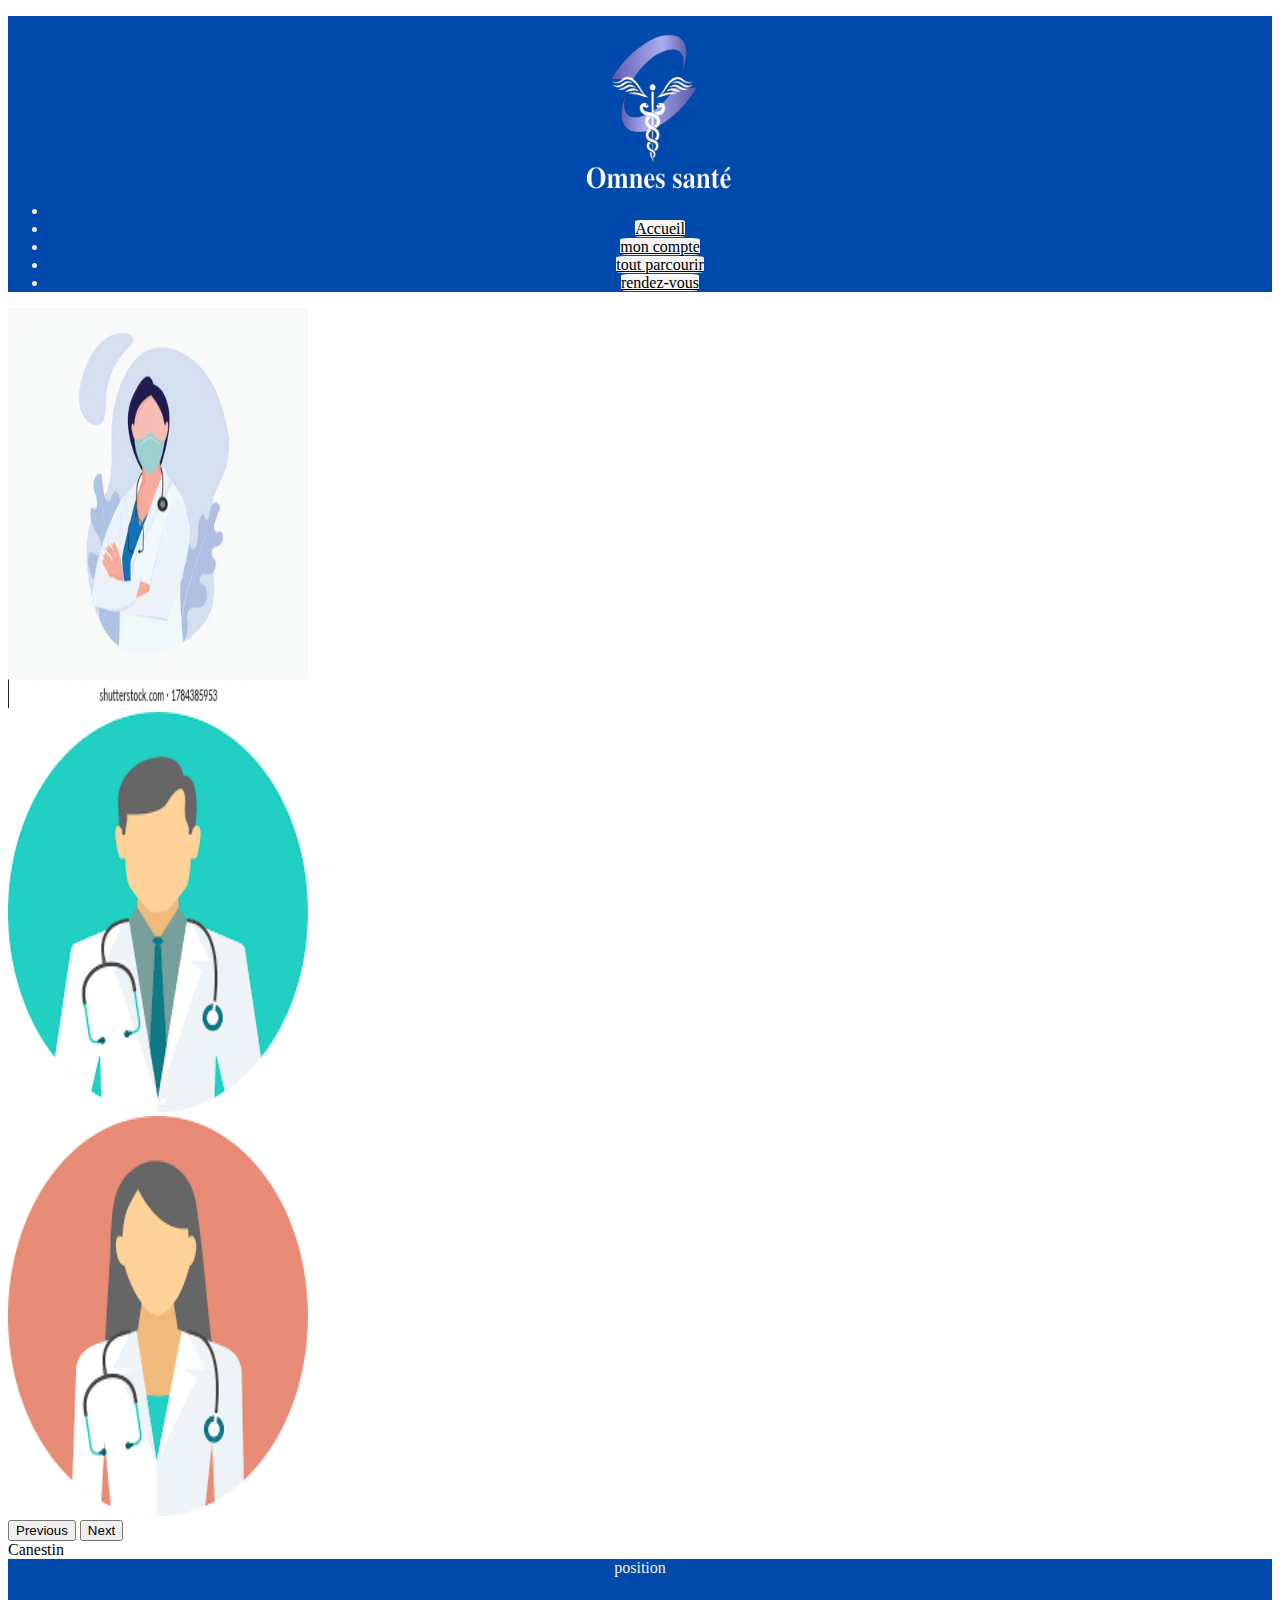
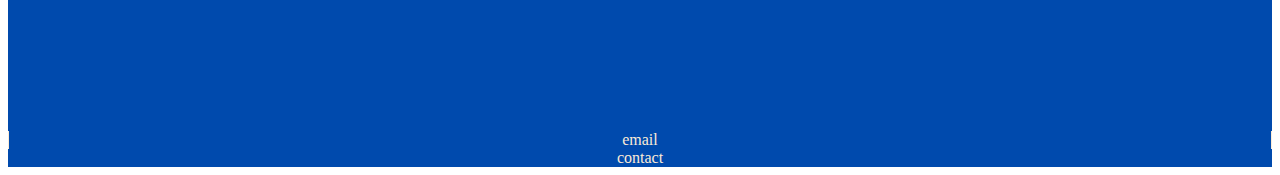
==== accueil.html @ dcaf0abf "Essai push" ====
<!DOCTYPE html>
<html>
<head>
<meta charset="utf-8">
<title> Page d'Accueil </title>
</head>
<link href="https://cdn.jsdelivr.net/npm/bootstrap@5.2.0-beta1/dist/css/bootstrap.min.css" rel="stylesheet" integrity="sha384-0evHe/X+R7YkIZDRvuzKMRqM+OrBnVFBL6DOitfPri4tjfHxaWutUpFmBp4vmVor" crossorigin="anonymous">
<link rel="stylesheet" href="header_footer.css">
<body>
<form id="general">
<div class="container-fluid"id="header">
	<div class="row ">
    <ul class="nav nav-pills align-items-center">
    <div class="col"><li class="nav-item">
      <img src="image/LOGO.png" width="200" height="200"></li>
    </div>
    <div class="col offset-1">      <li class="nav-item">
      <a class="nav-link active"  href="#">Accueil</a>
    </li></div>
    <div class="col offset-1">      <li class="nav-item">
      <a class="nav-link active"  href="#">mon compte</a>
    </li></div>
    <div class="col offset-1">      <li class="nav-item">
      <a class="nav-link active"  href="#">tout parcourir</a>
    </li></div>
    <div class="col offset-1">      <li class="nav-item">
      <a class="nav-link active"  href="#">rendez-vous</a>
    </li></div>
  </ul>
  </div>
</div>
<!-- fin du header -->
	

<div id="section">
</div>

</form>
<div class="container">
	<div class="row">
		<div class="col-sm-12 col-md-8 col-lg-6 offset-4 justify-content-center">

<div id="carousel" class="carousel slide" data-bs-ride="carousel">
  <div class="carousel-inner">
    <div class="carousel-item active" data-bs-interval="10000">
      <img src="image/doc3.webp" class="img-fluid" alt="docteur3" height="400" width="300">
    </div>
    <div class="carousel-item" data-bs-interval="2000">
      <img src="image/doc2.png" class="img-fluid" alt="docteur2" height="400" width="300">
    </div>
    <div class="carousel-item">
      <img src="image/doc1.png" class="img-fluid" alt="docteur1" height="400" width="300">
    </div>
  </div>
  <button class="carousel-control-prev" type="button" data-bs-target="#carousel" data-bs-slide="prev">
    <span class="carousel-control-prev-icon" aria-hidden="true"></span>
    <span class="visually-hidden">Previous</span>
  </button>
  <button class="carousel-control-next" type="button" data-bs-target="#carousel" data-bs-slide="next">
    <span class="carousel-control-next-icon" aria-hidden="true"></span>
    <span class="visually-hidden">Next</span>
  </button>
  <!-- fin de la div carousel -->
</div>

<!-- fin de la div offset -->
</div>
<!-- fin de la div row -->
</div>
<!-- fin de la div container -->
</div>
<!-- début du footer-->

Canestin
<div class="container-fluid" id="footer">
  <div class="row">
    <div class="col">position<br>
      <!-- lien pour la carte google map-->
      <iframe src="https://www.google.com/maps/embed?pb=!1m18!1m12!1m3!1d2625.351678858319!2d2.285043715830529!3d48.
      851503909145414!2m3!1f0!2f0!3f0!3m2!1i1024!2i768!4f13.1!3m3!1m2!1s0x47e6700497ee3ec5%3A0xdd60f514adcdb346!2s37%20Quai%20de%20Grenelle%2C%2075015%20Paris!
      5e0!3m2!1sfr!2sfr!4v1653397775905!5m2!1sfr!2sfr"
       width="auto" height="auto" style="border:0;" allowfullscreen="" loading="lazy" referrerpolicy="no-referrer-when-downgrade"></iframe>
    </div>
    <div class="col" id="midlefooter">email</div>

    <div class="col">contact</div>

  </div>
</div>
  <!-- fin du footer-->
<script src="https://cdn.jsdelivr.net/npm/bootstrap@5.2.0-beta1/dist/js/bootstrap.bundle.min.js" integrity="sha384-pprn3073KE6tl6bjs2QrFaJGz5/SUsLqktiwsUTF55Jfv3qYSDhgCecCxMW52nD2" crossorigin="anonymous"></script>
</body>
</html>
---- header_footer.css ----
#header{text-align:center;
    background-color: #004AAD;
color: antiquewhite;
}
#footer {
    background-color: #004AAD;
    color: antiquewhite;
    text-align: center; }
  #midlefooter {
    border-right: 1px solid antiquewhite;
    border-left: 1px solid antiquewhite;  
  }
  .nav-pills .nav-link.active, .nav-pills .show>.nav-link {
    color: black;
    background-color: whitesmoke;
    border-radius: 10%;
}
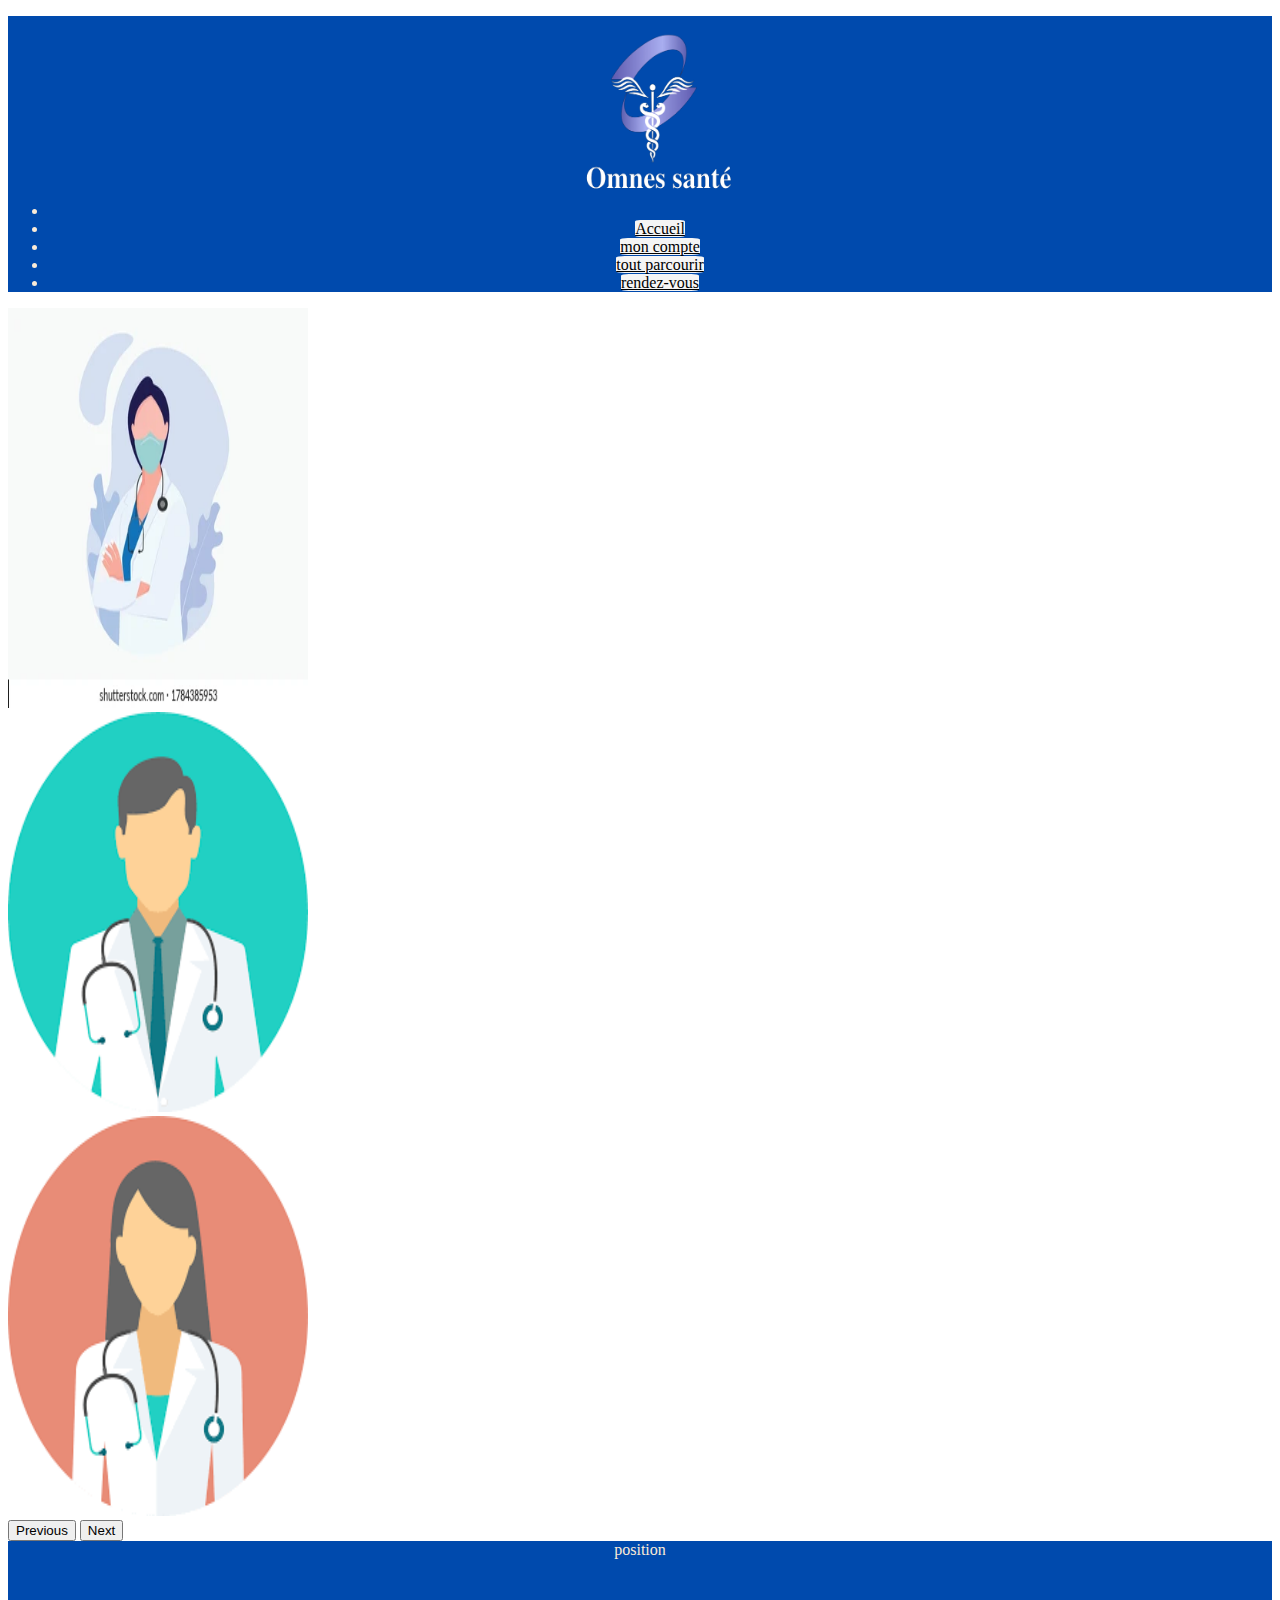
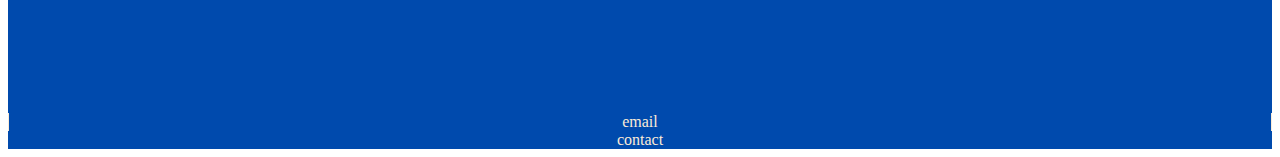
==== commit 5deb413b: "ajout popup" ====
--- a/accueil.html
+++ b/accueil.html
@@ -21,7 +21,7 @@
       <a class="nav-link active"  href="#">mon compte</a>
     </li></div>
     <div class="col offset-1">      <li class="nav-item">
-      <a class="nav-link active"  href="#">tout parcourir</a>
+      <a class="nav-link active" href="" onClick="ouvrirFenetre('/popup/toutparcourir.html');">tout parcourir</a>
     </li></div>
     <div class="col offset-1">      <li class="nav-item">
       <a class="nav-link active"  href="#">rendez-vous</a>
@@ -70,8 +70,6 @@
 <!-- fin de la div container -->
 </div>
 <!-- début du footer-->
-
-Canestin
 <div class="container-fluid" id="footer">
   <div class="row">
     <div class="col">position<br>
@@ -88,6 +86,13 @@
   </div>
 </div>
   <!-- fin du footer-->
-<script src="https://cdn.jsdelivr.net/npm/bootstrap@5.2.0-beta1/dist/js/bootstrap.bundle.min.js" integrity="sha384-pprn3073KE6tl6bjs2QrFaJGz5/SUsLqktiwsUTF55Jfv3qYSDhgCecCxMW52nD2" crossorigin="anonymous"></script>
+<script src="https://cdn.jsdelivr.net/npm/bootstrap@5.2.0-beta1/dist/js/bootstrap.bundle.min.js" 
+integrity="sha384-pprn3073KE6tl6bjs2QrFaJGz5/SUsLqktiwsUTF55Jfv3qYSDhgCecCxMW52nD2" crossorigin="anonymous">
+
+function ouvrirFenetre(url){
+ var win = window.open(url, "popup", "toolbar=0, location=0, directories=0, status=0, scrollbars=0, resizable=0, copyhistory=0, width=500, height=350,screenX=200,screenY=200");
+ win.focus();
+ }
+</script>
 </body>
 </html>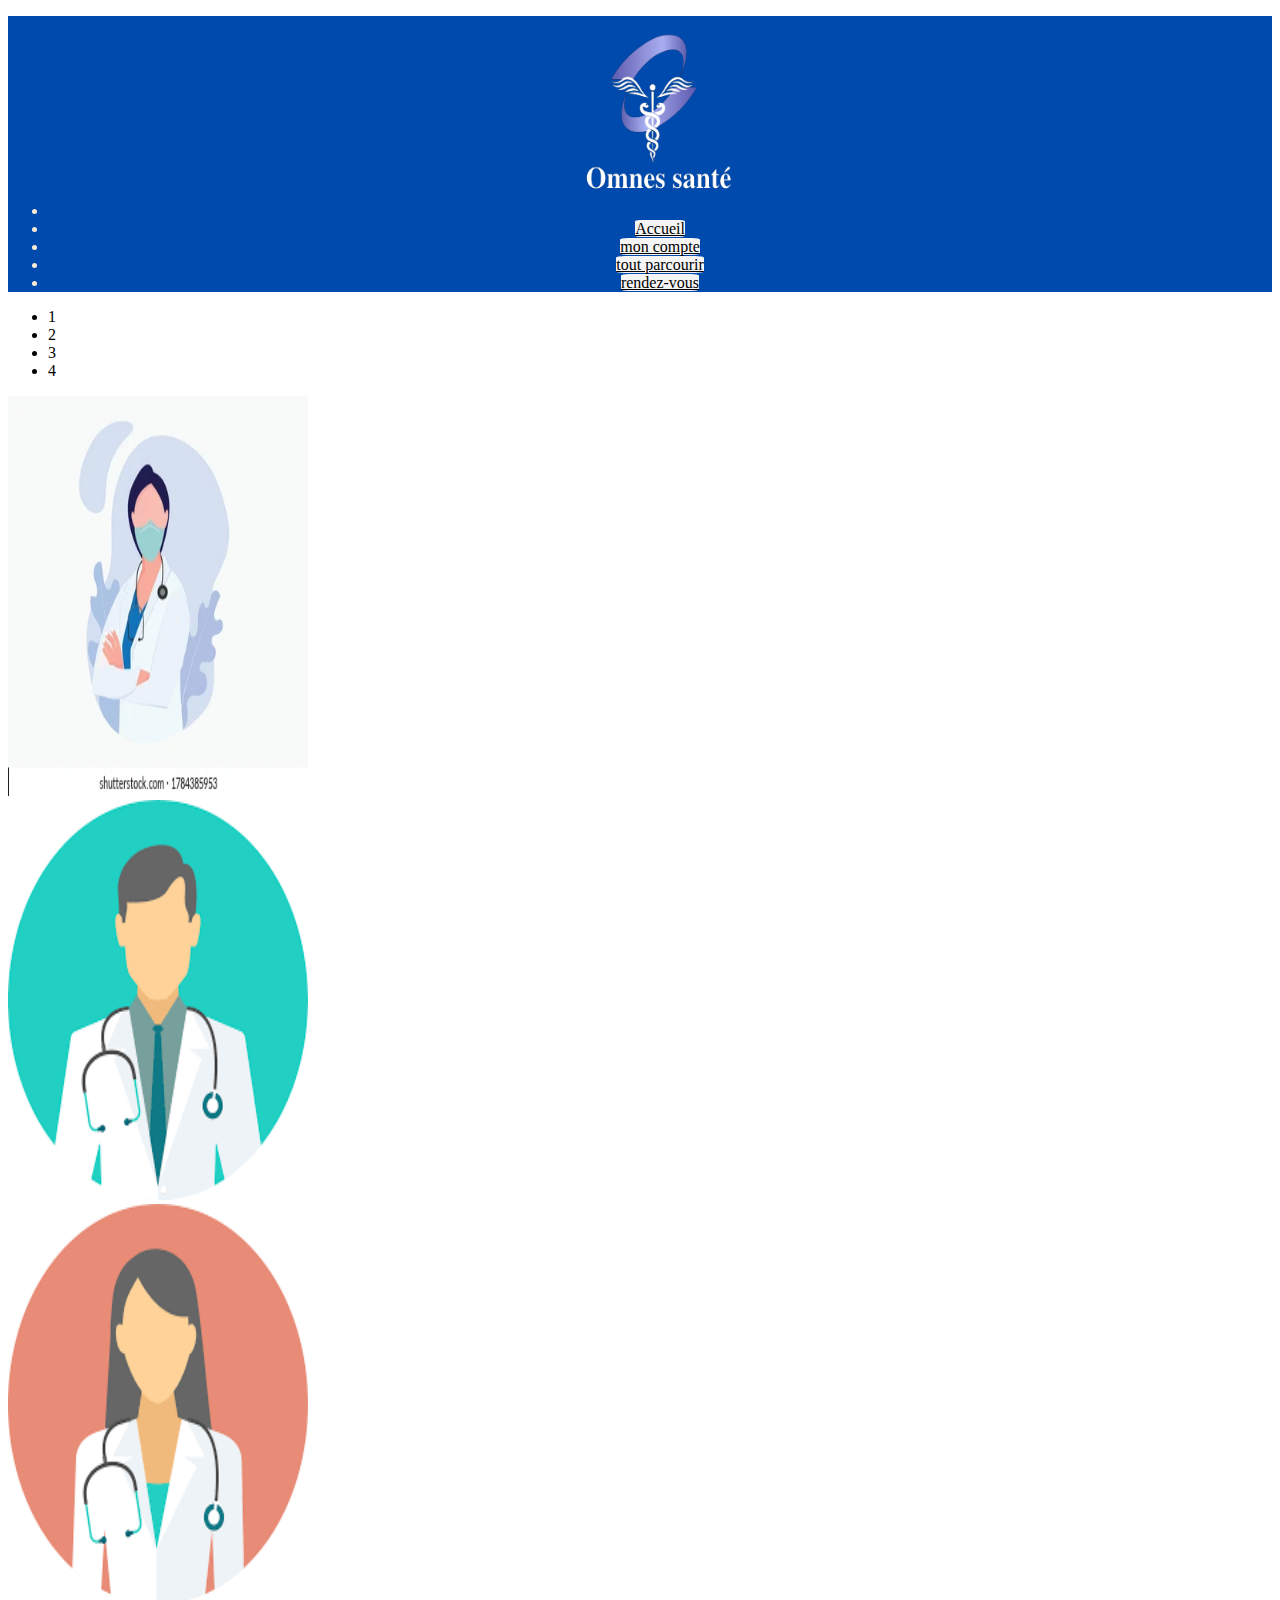
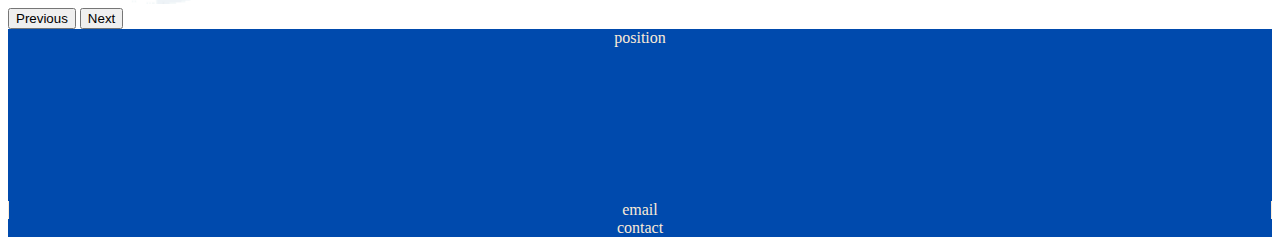
==== commit 25779d1a: "Update accueil.html" ====
--- a/accueil.html
+++ b/accueil.html
@@ -30,8 +30,16 @@
   </div>
 </div>
 <!-- fin du header -->
-	
-
+	<!--PUll up pull up  -->
+  <!-- Ta guelle -->
+<div>
+  <ul>
+    <li>1</li>
+    <li>2</li>
+    <li>3</li>
+    <li>4</li>
+  </ul>
+</div>
 <div id="section">
 </div>
 
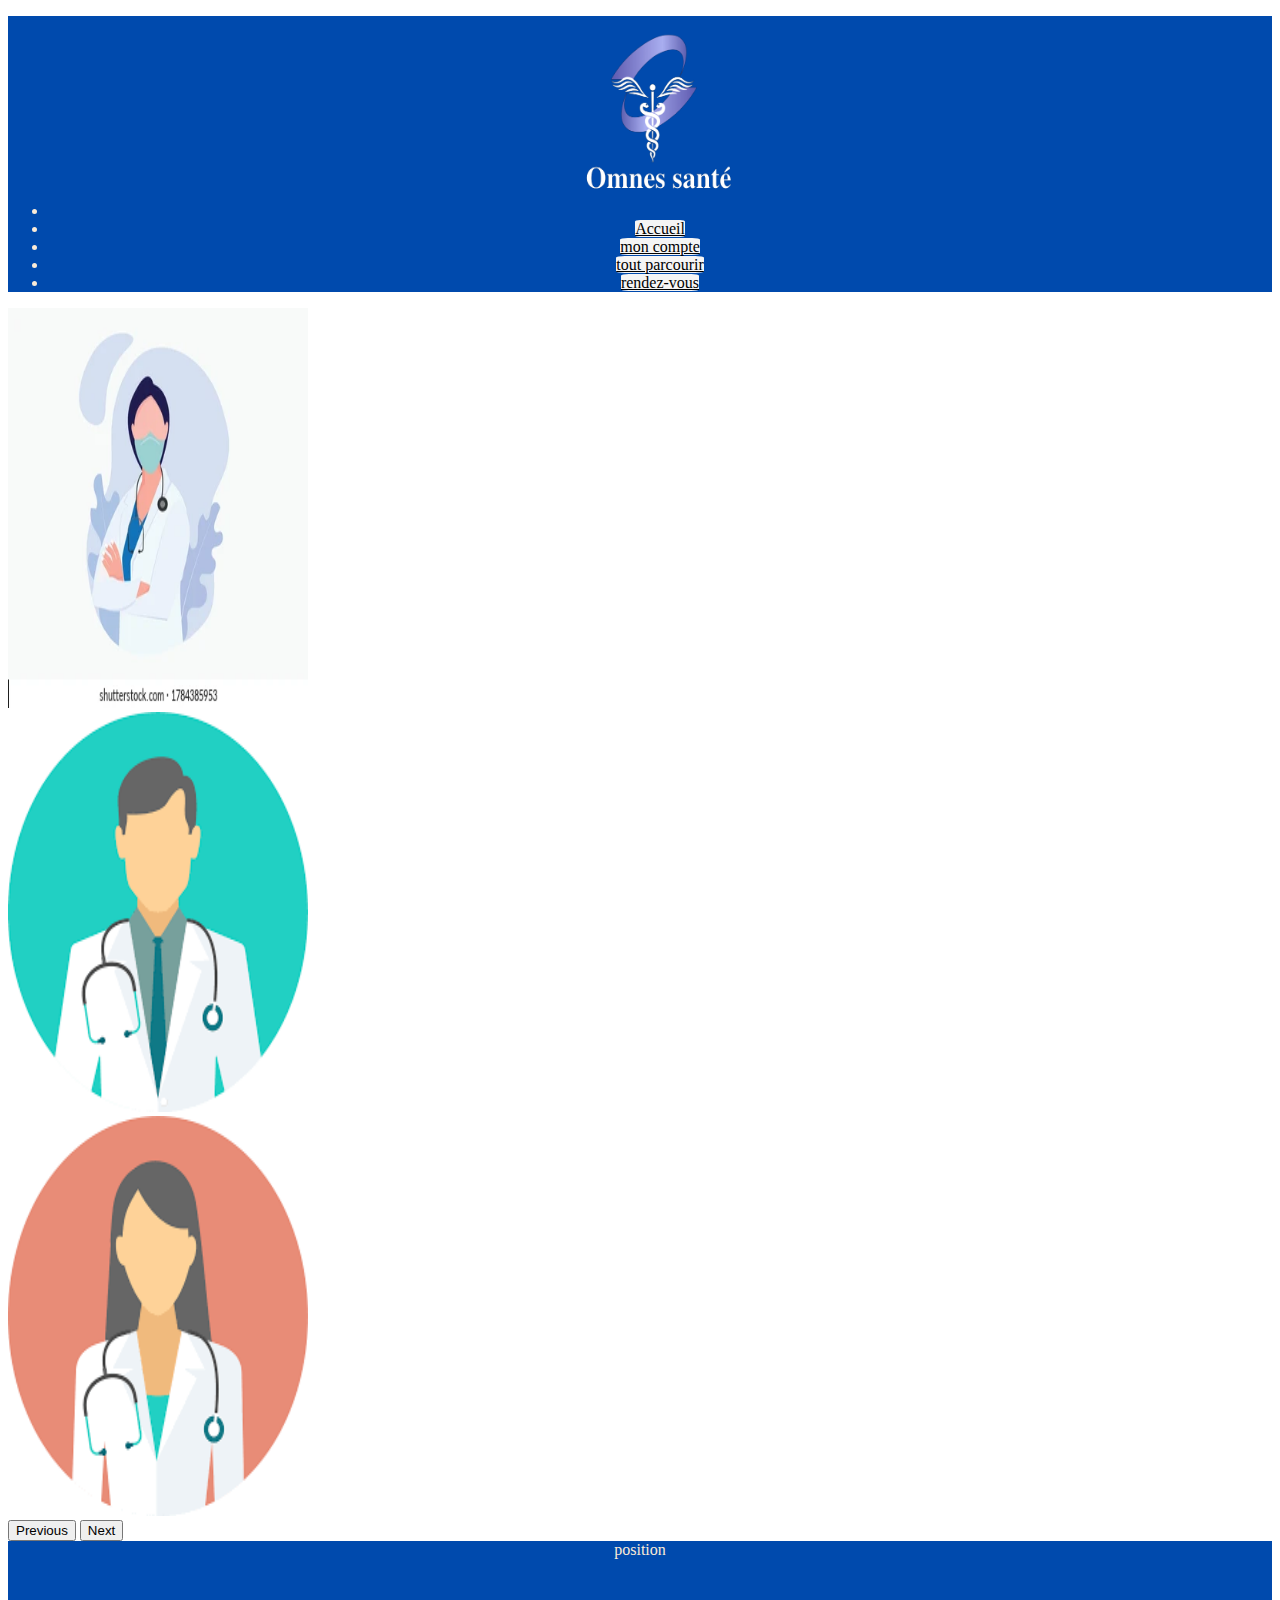
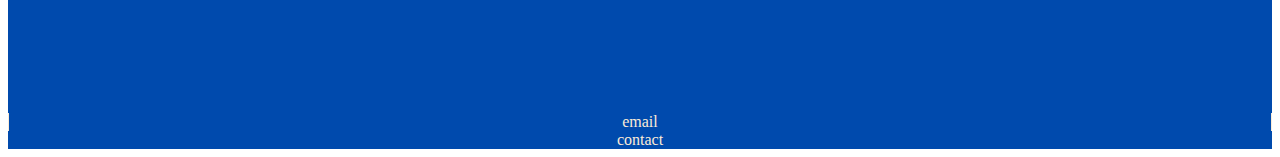
==== commit b51f46f7: "correction" ====
--- a/accueil.html
+++ b/accueil.html
@@ -30,15 +30,6 @@
   </div>
 </div>
 <!-- fin du header -->
-	<!--PUll up pull up  -->
-  <!-- Ta guelle -->
-<div>
-  <ul>
-    <li>1</li>
-    <li>2</li>
-    <li>3</li>
-    <li>4</li>
-  </ul>
 </div>
 <div id="section">
 </div>
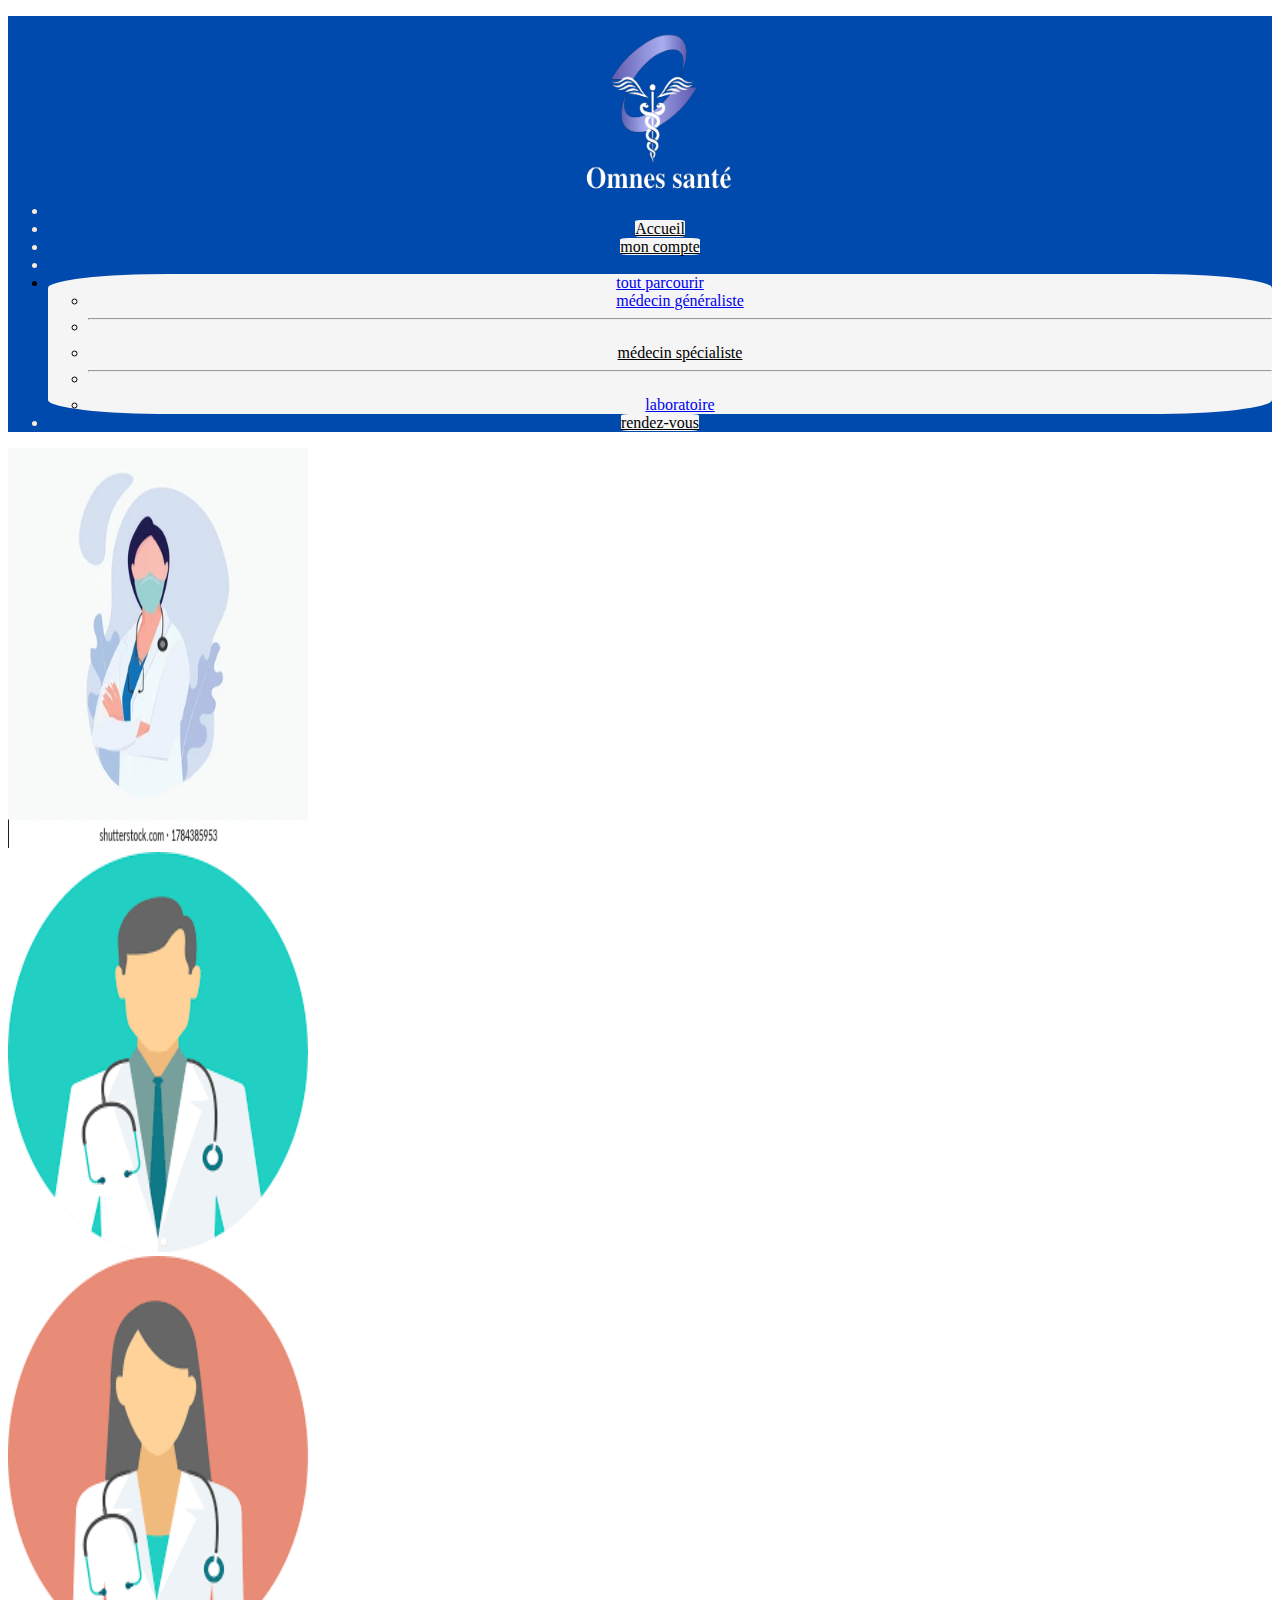
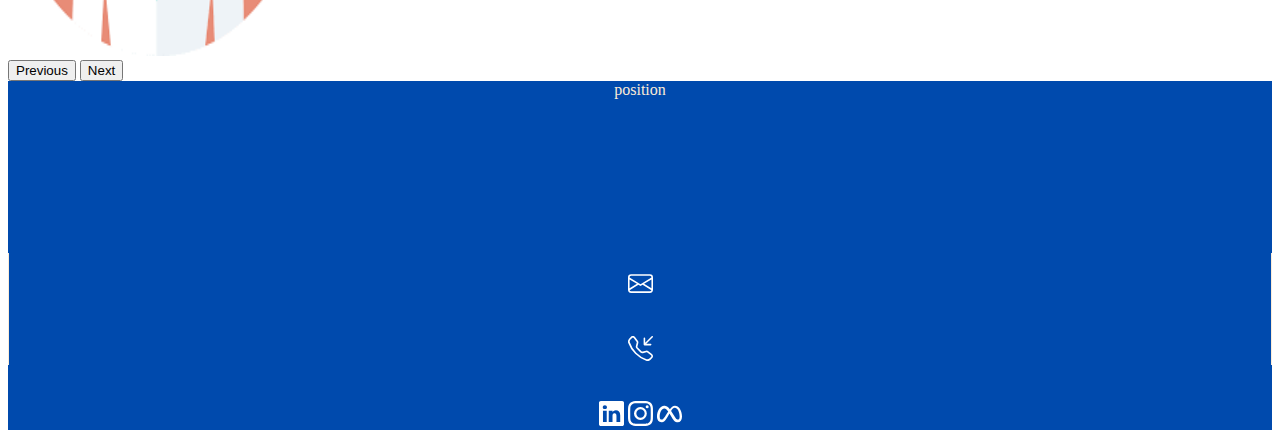
==== commit 788be220: "ajout du fichier header_footer.html pour faciliter l'import + ajout des icones, drodpdown et popup m" ====
--- a/accueil.html
+++ b/accueil.html
@@ -21,10 +21,19 @@
       <a class="nav-link active"  href="#">mon compte</a>
     </li></div>
     <div class="col offset-1">      <li class="nav-item">
-      <a class="nav-link active" href="" onClick="ouvrirFenetre('/popup/toutparcourir.html');">tout parcourir</a>
+      <li class="nav-item dropdown">
+        <a class="nav-link dropdown-toggle" data-bs-toggle="dropdown" href="#" role="button" aria-expanded="false">tout parcourir</a>
+        <ul class="dropdown-menu">
+          <li><a class="dropdown-item" href="#">médecin généraliste</a></li>
+          <li><hr class="dropdown-divider"></li>
+          <li><a class="nav-link active" href="" onClick="ouvrirFenetre('popup/toutparcourir.html');">médecin spécialiste</a></li>
+          <li><hr class="dropdown-divider"></li>
+          <li><a class="dropdown-item" href="#">laboratoire</a></li>
+        </ul>
+      </li>
     </li></div>
     <div class="col offset-1">      <li class="nav-item">
-      <a class="nav-link active"  href="#">rendez-vous</a>
+      <a class="nav-link active"  href="#"><i class="bi bi-calendar-check"></i>rendez-vous</a>
     </li></div>
   </ul>
   </div>
@@ -78,17 +87,46 @@
       5e0!3m2!1sfr!2sfr!4v1653397775905!5m2!1sfr!2sfr"
        width="auto" height="auto" style="border:0;" allowfullscreen="" loading="lazy" referrerpolicy="no-referrer-when-downgrade"></iframe>
     </div>
-    <div class="col" id="midlefooter">email</div>
+    <div class="col" id="midlefooter">
+      
+      <br>
+      <svg xmlns="http://www.w3.org/2000/svg" width="25" height="25" fill="white" class="bi bi-envelope" viewBox="0 0 16 16">
+        <path d="M0 4a2 2 0 0 1 2-2h12a2 2 0 0 1 2 2v8a2 2 0 0 1-2 2H2a2 2 0 0 1-2-2V4Zm2-1a1 1 0 0 0-1 1v.217l7 4.2 7-4.2V4a1 1 0 0 0-1-1H2Zm13 2.383-4.708 2.825L15 11.105V5.383Zm-.034 6.876-5.64-3.471L8 9.583l-1.326-.795-5.64 3.47A1 1 0 0 0 2 13h12a1 1 0 0 0 .966-.741ZM1 11.105l4.708-2.897L1 5.383v5.722Z"/>
+      </svg>
+      <br>
+      <br>
+      <br>
+      <svg xmlns="http://www.w3.org/2000/svg" width="25" height="25" fill="white" class="bi bi-telephone-inbound" viewBox="0 0 16 16">
+        <path d="M15.854.146a.5.5 0 0 1 0 .708L11.707 5H14.5a.5.5 0 0 1 0 1h-4a.5.5 0 0 1-.5-.5v-4a.5.5 0 0 1 1 0v2.793L15.146.146a.5.5 0 0 1 .708 0zm-12.2 1.182a.678.678 0 0 0-1.015-.063L1.605 2.3c-.483.484-.661 1.169-.45 1.77a17.568 17.568 0 0 0 4.168 6.608 17.569 17.569 0 0 0 6.608 4.168c.601.211 1.286.033 1.77-.45l1.034-1.034a.678.678 0 0 0-.063-1.015l-2.307-1.794a.678.678 0 0 0-.58-.122l-2.19.547a1.745 1.745 0 0 1-1.657-.459L5.482 8.062a1.745 1.745 0 0 1-.46-1.657l.548-2.19a.678.678 0 0 0-.122-.58L3.654 1.328zM1.884.511a1.745 1.745 0 0 1 2.612.163L6.29 2.98c.329.423.445.974.315 1.494l-.547 2.19a.678.678 0 0 0 .178.643l2.457 2.457a.678.678 0 0 0 .644.178l2.189-.547a1.745 1.745 0 0 1 1.494.315l2.306 1.794c.829.645.905 1.87.163 2.611l-1.034 1.034c-.74.74-1.846 1.065-2.877.702a18.634 18.634 0 0 1-7.01-4.42 18.634 18.634 0 0 1-4.42-7.009c-.362-1.03-.037-2.137.703-2.877L1.885.511z"/>
+      </svg>
+    </div>
+    
 
-    <div class="col">contact</div>
+    <div class="col">
+      <br>
+      <br>
+      <svg xmlns="http://www.w3.org/2000/svg" width="25" height="25" fill="white" class="bi bi-linkedin" viewBox="0 0 16 16">
+       <path d="M0 1.146C0 .513.526 0 1.175 0h13.65C15.474 0 16 .513 16 1.146v13.708c0 .633-.526 1.146-1.175 1.146H1.175C.526 16 0 15.487 0 14.854V1.146zm4.943 12.248V6.169H2.542v7.225h2.401zm-1.2-8.212c.837 0 1.358-.554 1.358-1.248-.015-.709-.52-1.248-1.342-1.248-.822 0-1.359.54-1.359 1.248 0 .694.521 1.248 1.327 1.248h.016zm4.908 8.212V9.359c0-.216.016-.432.08-.586.173-.431.568-.878 1.232-.878.869 0 1.216.662 1.216 1.634v3.865h2.401V9.25c0-2.22-1.184-3.252-2.764-3.252-1.274 0-1.845.7-2.165 1.193v.025h-.016a5.54 5.54 0 0 1 .016-.025V6.169h-2.4c.03.678 0 7.225 0 7.225h2.4z"/>
+      </svg>
+      <svg xmlns="http://www.w3.org/2000/svg" width="25" height="25" fill="white" class="bi bi-instagram" viewBox="0 0 16 16">
+        <path d="M8 0C5.829 0 5.556.01 4.703.048 3.85.088 3.269.222 2.76.42a3.917 3.917 0 0 0-1.417.923A3.927 3.927 0 0 0 .42 2.76C.222 3.268.087 3.85.048 4.7.01 5.555 0 5.827 0 8.001c0 2.172.01 2.444.048 3.297.04.852.174 1.433.372 1.942.205.526.478.972.923 1.417.444.445.89.719 1.416.923.51.198 1.09.333 1.942.372C5.555 15.99 5.827 16 8 16s2.444-.01 3.298-.048c.851-.04 1.434-.174 1.943-.372a3.916 3.916 0 0 0 1.416-.923c.445-.445.718-.891.923-1.417.197-.509.332-1.09.372-1.942C15.99 10.445 16 10.173 16 8s-.01-2.445-.048-3.299c-.04-.851-.175-1.433-.372-1.941a3.926 3.926 0 0 0-.923-1.417A3.911 3.911 0 0 0 13.24.42c-.51-.198-1.092-.333-1.943-.372C10.443.01 10.172 0 7.998 0h.003zm-.717 1.442h.718c2.136 0 2.389.007 3.232.046.78.035 1.204.166 1.486.275.373.145.64.319.92.599.28.28.453.546.598.92.11.281.24.705.275 1.485.039.843.047 1.096.047 3.231s-.008 2.389-.047 3.232c-.035.78-.166 1.203-.275 1.485a2.47 2.47 0 0 1-.599.919c-.28.28-.546.453-.92.598-.28.11-.704.24-1.485.276-.843.038-1.096.047-3.232.047s-2.39-.009-3.233-.047c-.78-.036-1.203-.166-1.485-.276a2.478 2.478 0 0 1-.92-.598 2.48 2.48 0 0 1-.6-.92c-.109-.281-.24-.705-.275-1.485-.038-.843-.046-1.096-.046-3.233 0-2.136.008-2.388.046-3.231.036-.78.166-1.204.276-1.486.145-.373.319-.64.599-.92.28-.28.546-.453.92-.598.282-.11.705-.24 1.485-.276.738-.034 1.024-.044 2.515-.045v.002zm4.988 1.328a.96.96 0 1 0 0 1.92.96.96 0 0 0 0-1.92zm-4.27 1.122a4.109 4.109 0 1 0 0 8.217 4.109 4.109 0 0 0 0-8.217zm0 1.441a2.667 2.667 0 1 1 0 5.334 2.667 2.667 0 0 1 0-5.334z"/>
+      </svg>
+      <svg xmlns="http://www.w3.org/2000/svg" width="25" height="25" fill="white" class="bi bi-meta" viewBox="0 0 16 16">
+        <path fill-rule="evenodd" d="M8.217 5.243C9.145 3.988 10.171 3 11.483 3 13.96 3 16 6.153 16.001 9.907c0 2.29-.986 3.725-2.757 3.725-1.543 0-2.395-.866-3.924-3.424l-.667-1.123-.118-.197a54.944 54.944 0 0 0-.53-.877l-1.178 2.08c-1.673 2.925-2.615 3.541-3.923 3.541C1.086 13.632 0 12.217 0 9.973 0 6.388 1.995 3 4.598 3c.319 0 .625.039.924.122.31.086.611.22.913.407.577.359 1.154.915 1.782 1.714Zm1.516 2.224c-.252-.41-.494-.787-.727-1.133L9 6.326c.845-1.305 1.543-1.954 2.372-1.954 1.723 0 3.102 2.537 3.102 5.653 0 1.188-.39 1.877-1.195 1.877-.773 0-1.142-.51-2.61-2.87l-.937-1.565ZM4.846 4.756c.725.1 1.385.634 2.34 2.001A212.13 212.13 0 0 0 5.551 9.3c-1.357 2.126-1.826 2.603-2.581 2.603-.777 0-1.24-.682-1.24-1.9 0-2.602 1.298-5.264 2.846-5.264.091 0 .181.006.27.018Z"/>
+      </svg>
+    </div>
 
   </div>
 </div>
-  <!-- fin du footer-->
+<!-- lien pour ajouter bootstrap -->
 <script src="https://cdn.jsdelivr.net/npm/bootstrap@5.2.0-beta1/dist/js/bootstrap.bundle.min.js" 
 integrity="sha384-pprn3073KE6tl6bjs2QrFaJGz5/SUsLqktiwsUTF55Jfv3qYSDhgCecCxMW52nD2" crossorigin="anonymous">
 
-function ouvrirFenetre(url){
+
+</script>
+<!-- fonction nécessaire pour le popup (tout parcourir -> médecin spécialiste)-->
+<script>
+  function ouvrirFenetre(url){
  var win = window.open(url, "popup", "toolbar=0, location=0, directories=0, status=0, scrollbars=0, resizable=0, copyhistory=0, width=500, height=350,screenX=200,screenY=200");
  win.focus();
  }
--- a/header_footer.css
+++ b/header_footer.css
@@ -14,4 +14,9 @@
     color: black;
     background-color: whitesmoke;
     border-radius: 10%;
+}
+.dropdown, .dropdown-center, .dropend, .dropstart, .dropup, .dropup-center {
+  color: black;
+  background-color: whitesmoke;
+  border-radius: 10%;
 }